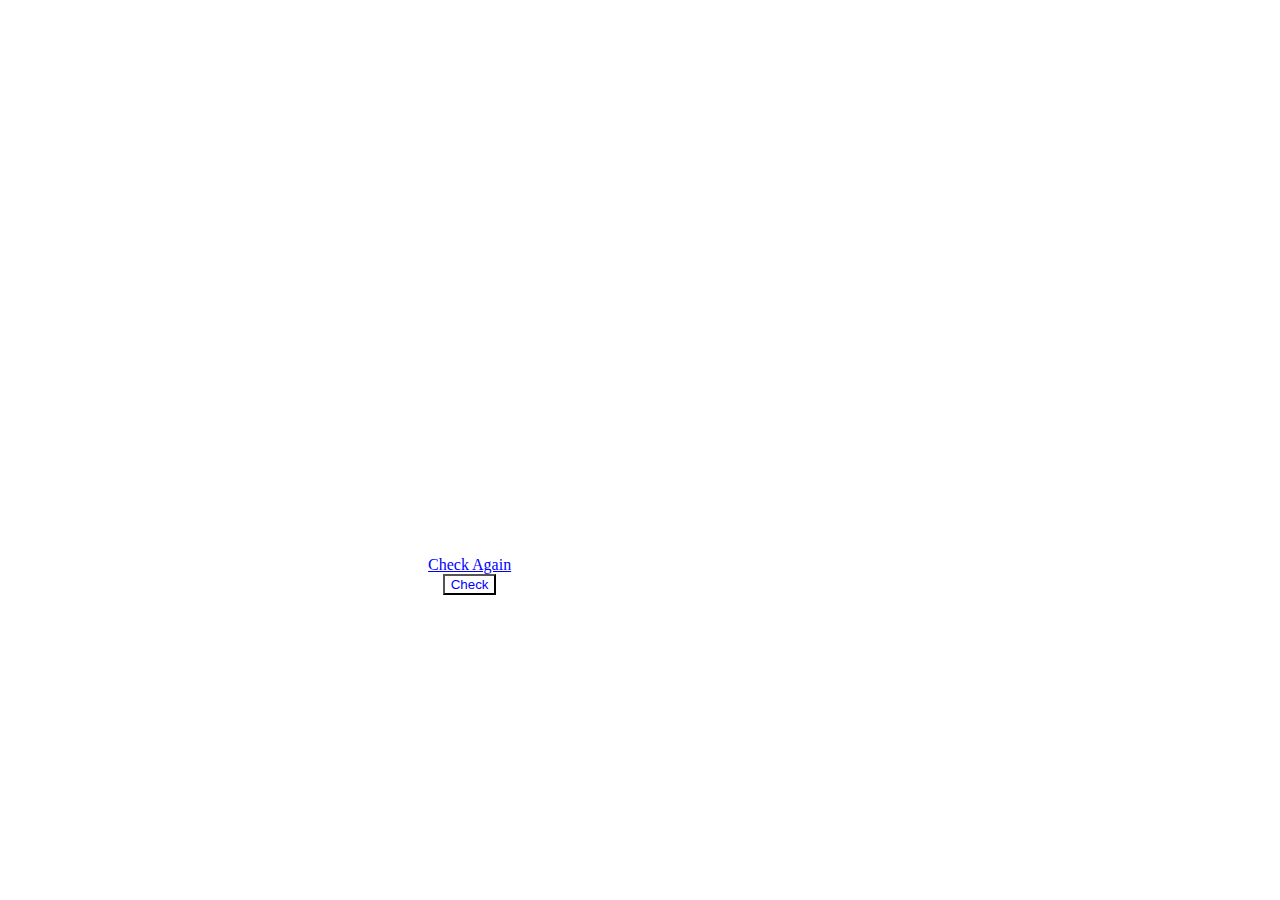
==== templates/index.html @ 6fd8e4aa "Bug fix" ====
<!DOCTYPE html>
<html lang="en">
  <head>
    <meta charset="UTF-8" />
    <title>Insurance Premium Prediction</title>
    <link
      href="https://cdn.jsdelivr.net/npm/bootstrap@5.0.2/dist/css/bootstrap.min.css"
      rel="stylesheet"
      integrity="sha384-EVSTQN3/azprG1Anm3QDgpJLIm9Nao0Yz1ztcQTwFspd3yD65VohhpuuCOmLASjC"
      crossorigin="anonymous"
    />
    <link rel="stylesheet" href="../static/style.css" />
  </head>
  <body>
    <h1>Check Your Insurance Premium</h1>
    <form action="/predict" method="POST">
      <label>
        <div class="row ">
          <div class="col-2">Age</div>
          <div class="col-6">
            <input type="number" name="age" min="3" required/>
          </div>
        </div>
      </label>
      <label>
        <div class="row ">
          <div class="col-2">Sex</div>
          <div class="col-6">
            <select name="sex" >
              <option value="male">Male</option>
              <option value="female">Female</option>
            </select>
          </div>
        </div>
      </label>
      <label>
        <div class="row ">
          <div class="col-2">Bmi</div>
          <div class="col-6">
            <input type="number" name="bmi" min="0" step="0.1" required>
          </div>
        </div>
      </label>
      <label>
        <div class="row ">
          <div class="col-2">Children</div>
          <div class="col-6">
            <input type="number" name="children" required  min="0"/>
          </div>
        </div>
      </label>
      <label>
        <div class="row ">
          <div class="col-2">Smoker</div>
          <div class="col-6">
            <select name="smoker">
              <option value="yes">Yes</option>
              <option value="no">No</option>
            </select>
          </div>
        </div>
      </label>
      <label>
        <div class="row ">
          <div class="col-2">Region</div>
          <div class="col-6">
            <select name="region">
              <option value="southeast">Southeast</option>
              <option value="southwest">Southwest</option>
              <option value="northeast">Northeast</option>
              <option value="northwest">Northwest</option>
            </select>
          </div>
        </div>
      </label>
      <a href="/" class="redirect btn-lg btn btn-primary">Check Again</a>
      <button type="submit" class="btn btn-primary btn-lg" >Check</button>
    </form>
    <h3>{{info}}</h3>
    <script>
        // console.log(window.location.href);
        // console.log(window.location.href.search('predict'));
        // if(window.location.href.search('predict') == -1){
        //   document.querySelectorAll('input').forEach((item)=>{
        //     item.setAttribute("disabled","true");
        //   })
        //   document.querySelectorAll('select').forEach((item)=>{
        //     item.setAttribute("disabled","true");
        //   })
        //   document.querySelector('button.btn').style.display = 'none';
        //   console.log(document.querySelector('button.btn').style);
        // }else{
        //   document.querySelector('.redirect').style.display = 'none';
        // }
    </script>
  </body>
</html>
---- static/style.css ----
label,
button {
  display: block ;
  margin: 2% auto;
  /* text-align: center !important; */
}
input,
select {
  width: 100%;
}
body {
  padding: 5%;
  background: url('./bg.jpeg');
  background-repeat: no-repeat ;
  background-size: cover;
}
h1,
h3 {
  color: #fff;
  text-align: center;
}
label{
    font-weight: 600;
}
form {
  padding: 3%;
  border-radius: 16px;
  color: #fff;
  border-radius: 16px;
  margin-right: 30%;
  margin-top: 6%;
  text-align: left;
}
input,select {
  width: 100%;
  color: #fff;
  border-width: 0;
  border-radius: 0;
  border-color: #fff;
  border-bottom-width: 1px;
  background-color: rgba(255, 255, 255, 0);
}
input::placeholder {
  color: #fff;
}
input:focus,select:focus {
  outline: none !important;
  box-shadow: none;
  background-color: rgba(255, 255, 255, 0);
  caret-color: #fff;
  color: #fff;
  border-bottom-width: 2px;
}
input:disabled,select:disabled{
  opacity: 0.25 ;
  background-color: #fff;
}
.redirect,button.btn{
  display: block;
  margin: 0 auto;
  width: max-content;
}
option,optgroup{
  color: #000;
}
.btn{
  background-color: #fff;
  color: blue;
}
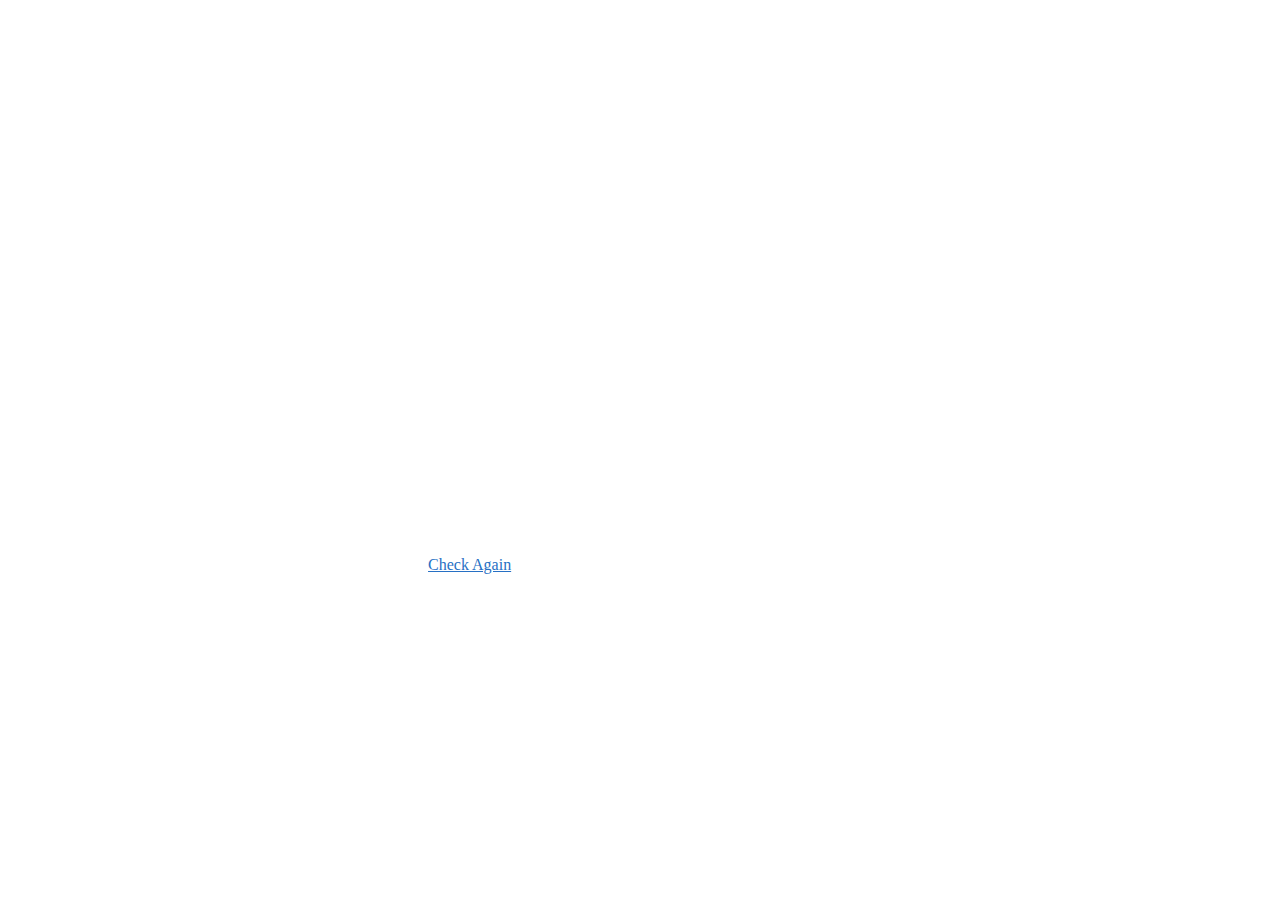
==== commit da67897a: "Bug fix" ====
--- a/templates/index.html
+++ b/templates/index.html
@@ -78,20 +78,20 @@
     </form>
     <h3>{{info}}</h3>
     <script>
-        // console.log(window.location.href);
-        // console.log(window.location.href.search('predict'));
-        // if(window.location.href.search('predict') == -1){
-        //   document.querySelectorAll('input').forEach((item)=>{
-        //     item.setAttribute("disabled","true");
-        //   })
-        //   document.querySelectorAll('select').forEach((item)=>{
-        //     item.setAttribute("disabled","true");
-        //   })
-        //   document.querySelector('button.btn').style.display = 'none';
-        //   console.log(document.querySelector('button.btn').style);
-        // }else{
-        //   document.querySelector('.redirect').style.display = 'none';
-        // }
+        console.log(window.location.href);
+        console.log(window.location.href.search('predict'));
+        if(window.location.href.search('predict') == -1){
+          document.querySelectorAll('input').forEach((item)=>{
+            item.setAttribute("disabled","true");
+          })
+          document.querySelectorAll('select').forEach((item)=>{
+            item.setAttribute("disabled","true");
+          })
+          document.querySelector('button.btn').style.display = 'none';
+          console.log(document.querySelector('button.btn').style);
+        }else{
+          document.querySelector('.redirect').style.display = 'none';
+        }
     </script>
   </body>
 </html>
--- a/static/style.css
+++ b/static/style.css
@@ -65,5 +65,9 @@
 }
 .btn{
   background-color: #fff;
-  color: blue;
+  color: #2770c4;
+}
+.btn:hover{
+  color: #fff;
+  background-color: #2077db;
 }